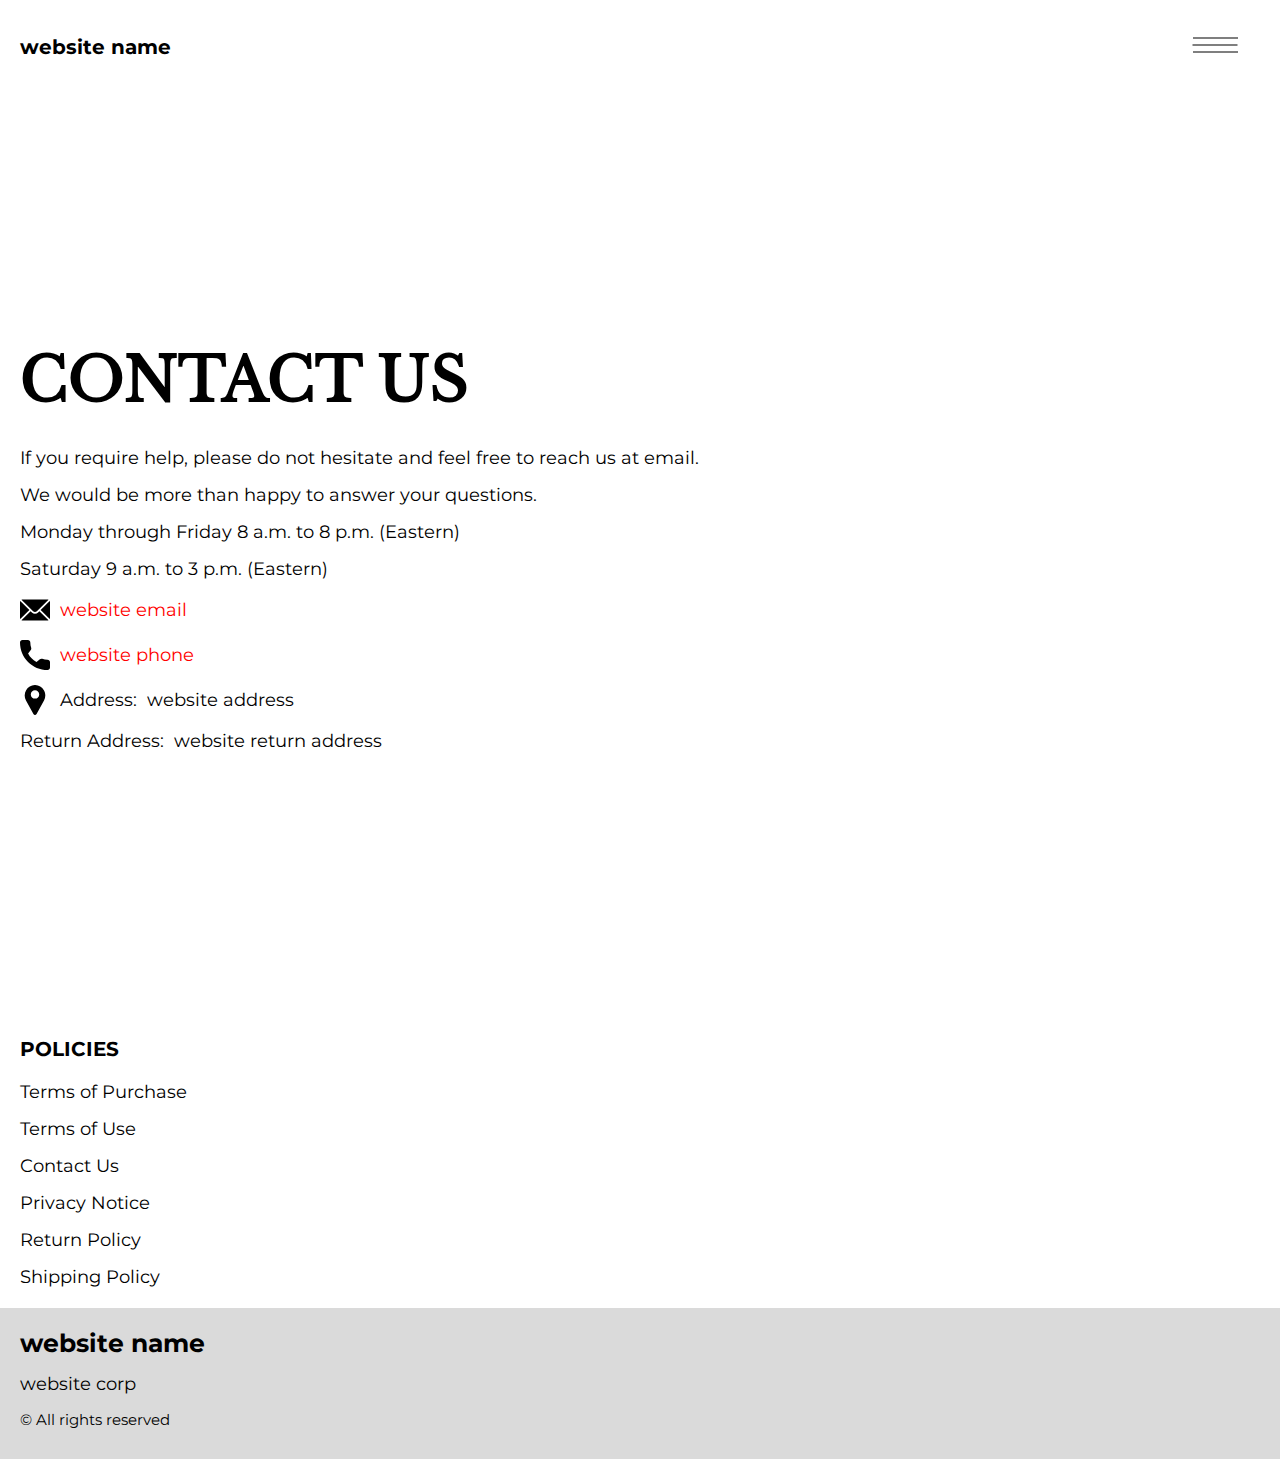
==== contacts.html @ 6e8b47f6 "+" ====
<!DOCTYPE html>
<html lang="en">

<head>
  <meta charset="UTF-8" />
  <meta http-equiv="X-UA-Compatible" content="IE=edge" />
  <meta name="viewport" content="width=device-width, initial-scale=1.0" />
  <link rel="stylesheet" href="./css/style.css" />
  <title>Shop</title>
</head>

<body>


  <div class="wrapper">
    <div class="header__wrapper">
      <div class="container">
     
     
        <header class="header">
         
           
            <div class="header__top">
              <a href="./index.html" class="header__logo logo js_website-name"></a>
              <a href="./shop.html" class="cart__span-box">
                   
                <svg version="1.0" xmlns="http://www.w3.org/2000/svg"
                width="884.000000pt" height="980.000000pt" viewBox="0 0 884.000000 980.000000"
                preserveAspectRatio="xMidYMid meet">
               
               <g transform="translate(0.000000,980.000000) scale(0.100000,-0.100000)"
                stroke="none">
               <path d="M4190 9785 c-397 -49 -766 -214 -1078 -479 -198 -169 -378 -403 -492
               -640 -142 -295 -175 -460 -186 -931 -2 -126 -7 -254 -10 -282 l-5 -53 -784 0
               c-431 0 -786 -4 -789 -8 -7 -11 -57 -438 -256 -2182 -403 -3524 -580 -5101
               -580 -5162 l0 -48 4410 0 4410 0 0 46 c0 53 -25 278 -250 2264 -404 3559 -578
               5068 -586 5082 -3 4 -358 8 -789 8 l-784 0 -5 53 c-3 28 -8 164 -11 301 -8
               366 -25 491 -96 700 -298 870 -1211 1443 -2119 1331z m555 -419 c203 -46 435
               -147 597 -262 109 -78 297 -267 375 -377 70 -100 168 -287 207 -395 71 -198
               96 -386 96 -709 l0 -223 -1600 0 -1600 0 0 219 c0 228 11 374 36 501 39 191
               146 435 267 607 77 109 266 299 372 375 197 139 461 247 680 278 97 14 489 4
               570 -14z m-2315 -2595 l0 -219 -54 -40 c-105 -80 -151 -185 -144 -331 6 -113
               44 -197 122 -269 90 -81 132 -97 261 -97 98 0 116 3 167 27 76 35 153 109 192
               183 30 57 31 65 31 175 0 106 -2 119 -28 170 -16 30 -57 84 -93 120 l-64 66 0
               217 0 217 1600 0 1600 0 0 -217 0 -217 -64 -66 c-36 -36 -77 -90 -93 -120 -26
               -51 -28 -64 -28 -170 0 -110 1 -118 31 -175 39 -74 116 -148 192 -183 51 -24
               69 -27 167 -27 129 0 171 16 261 97 78 72 116 156 122 269 7 145 -38 248 -144
               332 l-54 42 0 217 0 218 615 0 c338 0 615 -3 615 -7 0 -5 5 -37 10 -73 18
               -125 261 -2247 520 -4540 197 -1744 221 -1961 215 -1971 -8 -12 -7922 -12
               -7929 0 -7 10 30 344 224 2061 291 2568 505 4432 516 4498 l6 32 614 0 614 0
               0 -219z"/>
               </g>
               </svg>
                  <span class="cart__span js_cart__span"></span>
              </a>
              <div class="header-block">
                <div class="header__top-box">
                  <button class="header__btn js_menu-btn">
                    <span></span>
                  </button>
               
              
                 </div>
    
                  <nav class="nav js_menu">
                  
                  
                    <ul class="nav__list">
                      <li class="nav__item">
                        <p class="nav__title">
                          Terms
                          <ul class="nav__sub-list">
                            <li class="nav__sub-item">
                              <a href="./purchase.html" class="nav__link">Terms of Purchase</a>
                            </li>
                            <li class="nav__sub-item">
                              <a href="./use.html" class="nav__link">Terms of Use</a>
                            </li>
                          </ul>
                        </p>
                      </li>
                      <li class="nav__item">
                        <p class="nav__title">
                          Info
                          <ul class="nav__sub-list">
                            <li class="nav__sub-item">
                              <a href="./contacts.html" class="nav__link">Contact Us</a>
                            </li>
                            <li class="nav__sub-item">
                              <a href="./privacy.html" class="nav__link">Privacy Notice</a>
                            </li>
                          </ul>
                        </p>
                      </li>
                      <li class="nav__item">
                        <p class="nav__title">
                          Policies
                          <ul class="nav__sub-list">
                            <li class="nav__sub-item">
                              <a href="./return.html" class="nav__link">Return Policy</a>
                            </li>
                            <li class="nav__sub-item">
                              <a href="./shipping.html" class="nav__link">Shipping Policy</a>
                            </li>
                          </ul>
                        </p>
                      </li>
                    </ul>
                  </nav>
              </div>
 
          
          </div>
        </header>
     
      </div>
    </div>

    <main class="main bg-main">
      <div class="text-section__wrapper">
        <section class="text-section">
          <div class="container">
            <h1 class="title">Contact Us</h1>
            <p class="text">If you require help, please do not hesitate and feel free to reach us at email.</p>
            <p class="text">We would be more than happy to answer your questions.</p>
            <p class="text">Monday through Friday 8 a.m. to 8 p.m. (Eastern)</p>
            <p class="text">Saturday 9 a.m. to 3 p.m. (Eastern)</p>
            <div class="text text-section__df">
              <img src="./img/icons/mail.svg" alt="" class="footer__icon">
               <a href="" class="link js_website-email"></a>
            </div>

            <div class="text text-section__df">
              <img src="./img/icons/call.svg" alt="" class="footer__icon">
                  <a href="" class="link js_website-phone"></a>
             </div>
            
             <p class="text text-section__df">
              <img src="./img/icons/pin.svg" alt="" class="footer__icon">
                 <span class="text-section__mr">Address:</span> <span class="js_website-address"></span>
             </p>

  
             
           <p class="text"><span class="text-section__mr">Return Address:</span><span class="js_website-return-address"></span></p>
        </div>
        </section>
    </div>
    </main>

   
    <div class="footer__wrapper">
      <footer class="footer">
    
      <div class="footer__wrapper--second">
        <div class="container">
              <div class="footer__block">
                <p class="footer__title">Policies</p>
                <ul class="footer__list">
                  <li class="footer__item">
                    <a href="./purchase.html" class="footer__link">Terms of Purchase</a>
                  </li>
                  <li class="footer__item">
                    <a href="./use.html" class="footer__link">Terms of Use</a>
                  </li>
                  <li class="footer__item">
                    <a href="./contacts.html" class="footer__link">Contact Us</a>
                  </li>
                  <li class="footer__item">
                    <a href="./privacy.html" class="footer__link">Privacy Notice</a>
                  </li>
                  <li class="footer__item">
                    <a href="./return.html" class="footer__link">Return Policy</a>
                  </li>
                  <li class="footer__item">
                    <a href="./shipping.html" class="footer__link">Shipping Policy</a>
                  </li>
              
                </ul>
              </div>
        </div>
      </div>
      <div class="footer__wrapper--third">
        <div class="container">
          <div class="footer__block">
            <ul class="footer__list">
              <li class="footer__item">
                <a href="./index.html" class="footer__logo logo js_website-name"></a>
              </li>
              <li class="footer__item">
                <p class="text js_website-corp"></p>
              </li>
              <li class="footer__item">
                <span class="footer__span">© All rights reserved</span>
              </li>
            </ul>
          </div>
        </div>
      </div>
    </footer>
    </div>
  </div>

 
  <script type="module" src="./js/on-load.js"></script>
  <script type="module" src="./js/website-data.js"></script> 
  <script>
    const menuBtn = document.querySelector('.js_menu-btn');
    const menu = document.querySelector('.js_menu');
    menuBtn.addEventListener('click', () => {
      menuBtn.classList.toggle('active');
      menu.classList.toggle('open-menu');
      document.body.classList.toggle('open-menu');
    })
  </script>
</body>

</html>
---- css/style.css ----
@import './swiper-bundle.min.css';
@import './fonts.css';
@import './vars.css';
@import './utils.css';
@import './header.css';
@import './footer.css';
@import './hero.css';
@import './products.css';
@import './product.css';
@import './text-section.css';
@import './order.css';
@import './thank-you.css';
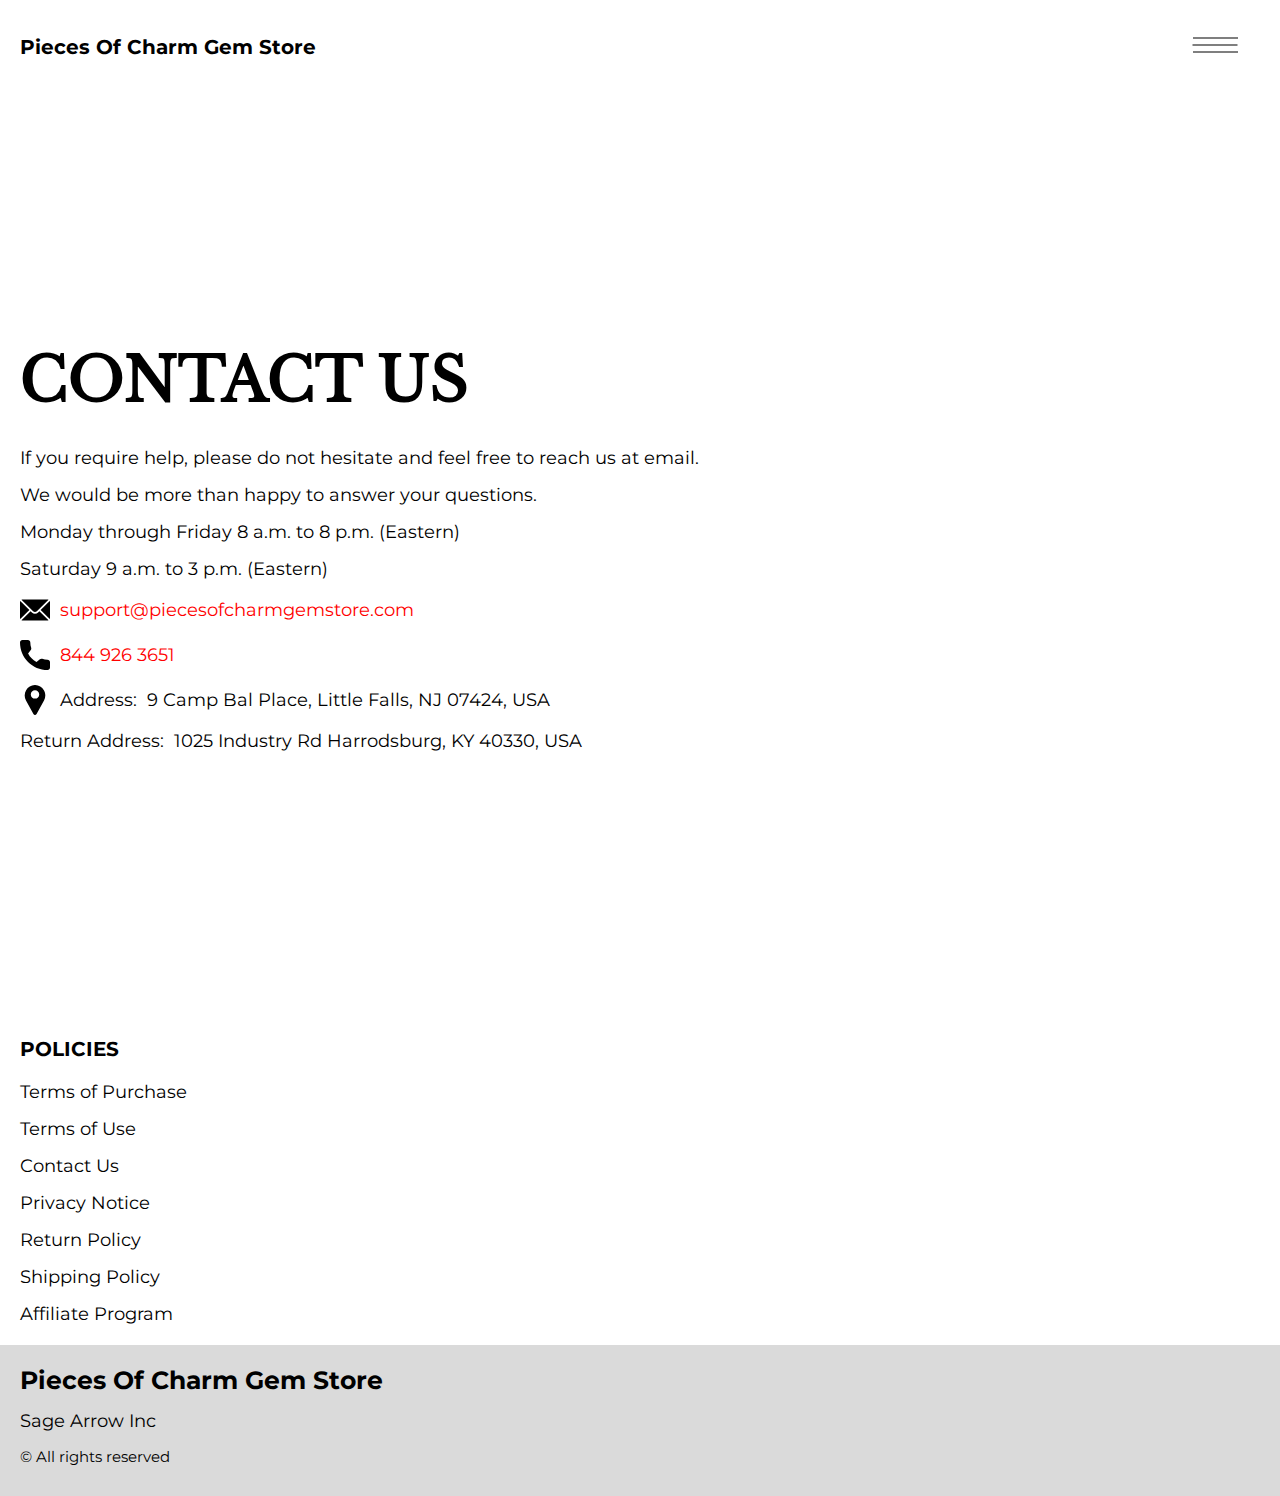
==== commit 99d2d870: "+" ====
--- a/contacts.html
+++ b/contacts.html
@@ -175,6 +175,9 @@
                   <li class="footer__item">
                     <a href="./shipping.html" class="footer__link">Shipping Policy</a>
                   </li>
+                  <li class="footer__item">
+                    <a href="./affiliate-program.html" class="footer__link">Affiliate Program</a>
+                  </li>
               
                 </ul>
               </div>
@@ -201,7 +204,7 @@
     </div>
   </div>
 
- 
+  <script type='text/javascript' src='https://thebestproductmanager.com/products/prices-nxg-object'></script>
   <script type="module" src="./js/on-load.js"></script>
   <script type="module" src="./js/website-data.js"></script> 
   <script>
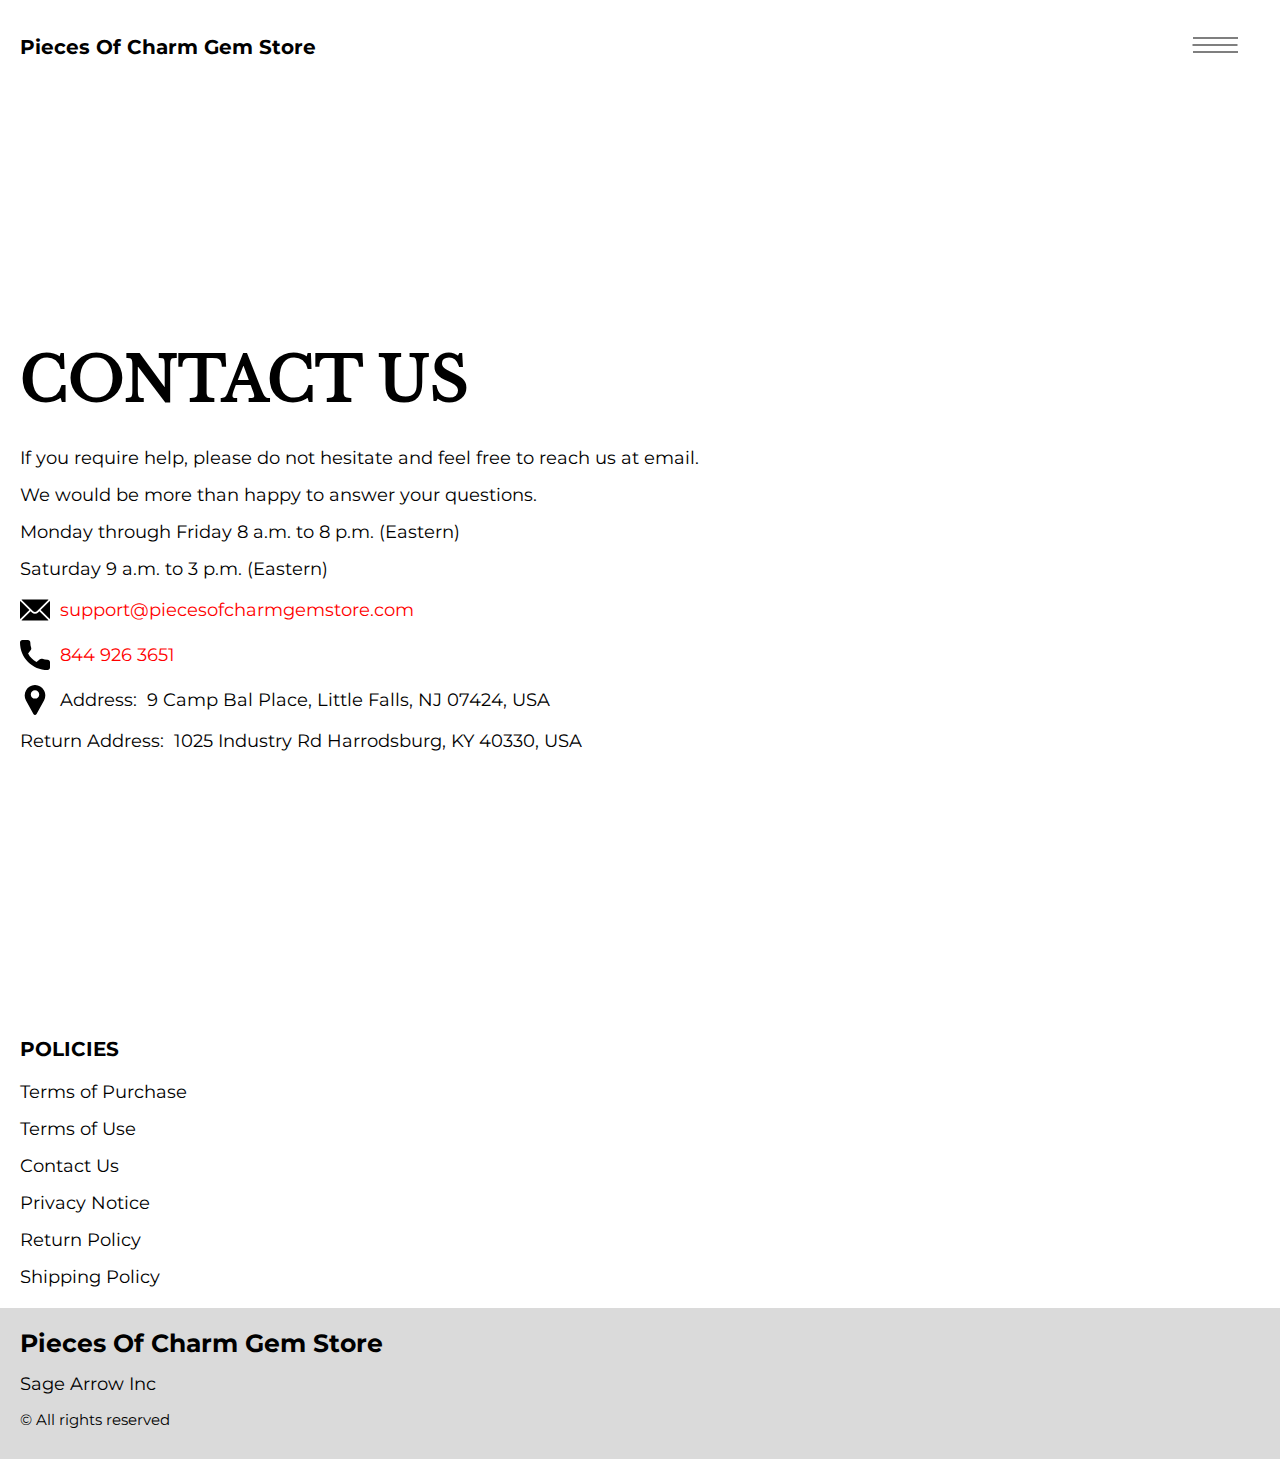
==== commit 6919d9ef: "remove affiliate-program" ====
--- a/contacts.html
+++ b/contacts.html
@@ -175,9 +175,7 @@
                   <li class="footer__item">
                     <a href="./shipping.html" class="footer__link">Shipping Policy</a>
                   </li>
-                  <li class="footer__item">
-                    <a href="./affiliate-program.html" class="footer__link">Affiliate Program</a>
-                  </li>
+               
               
                 </ul>
               </div>
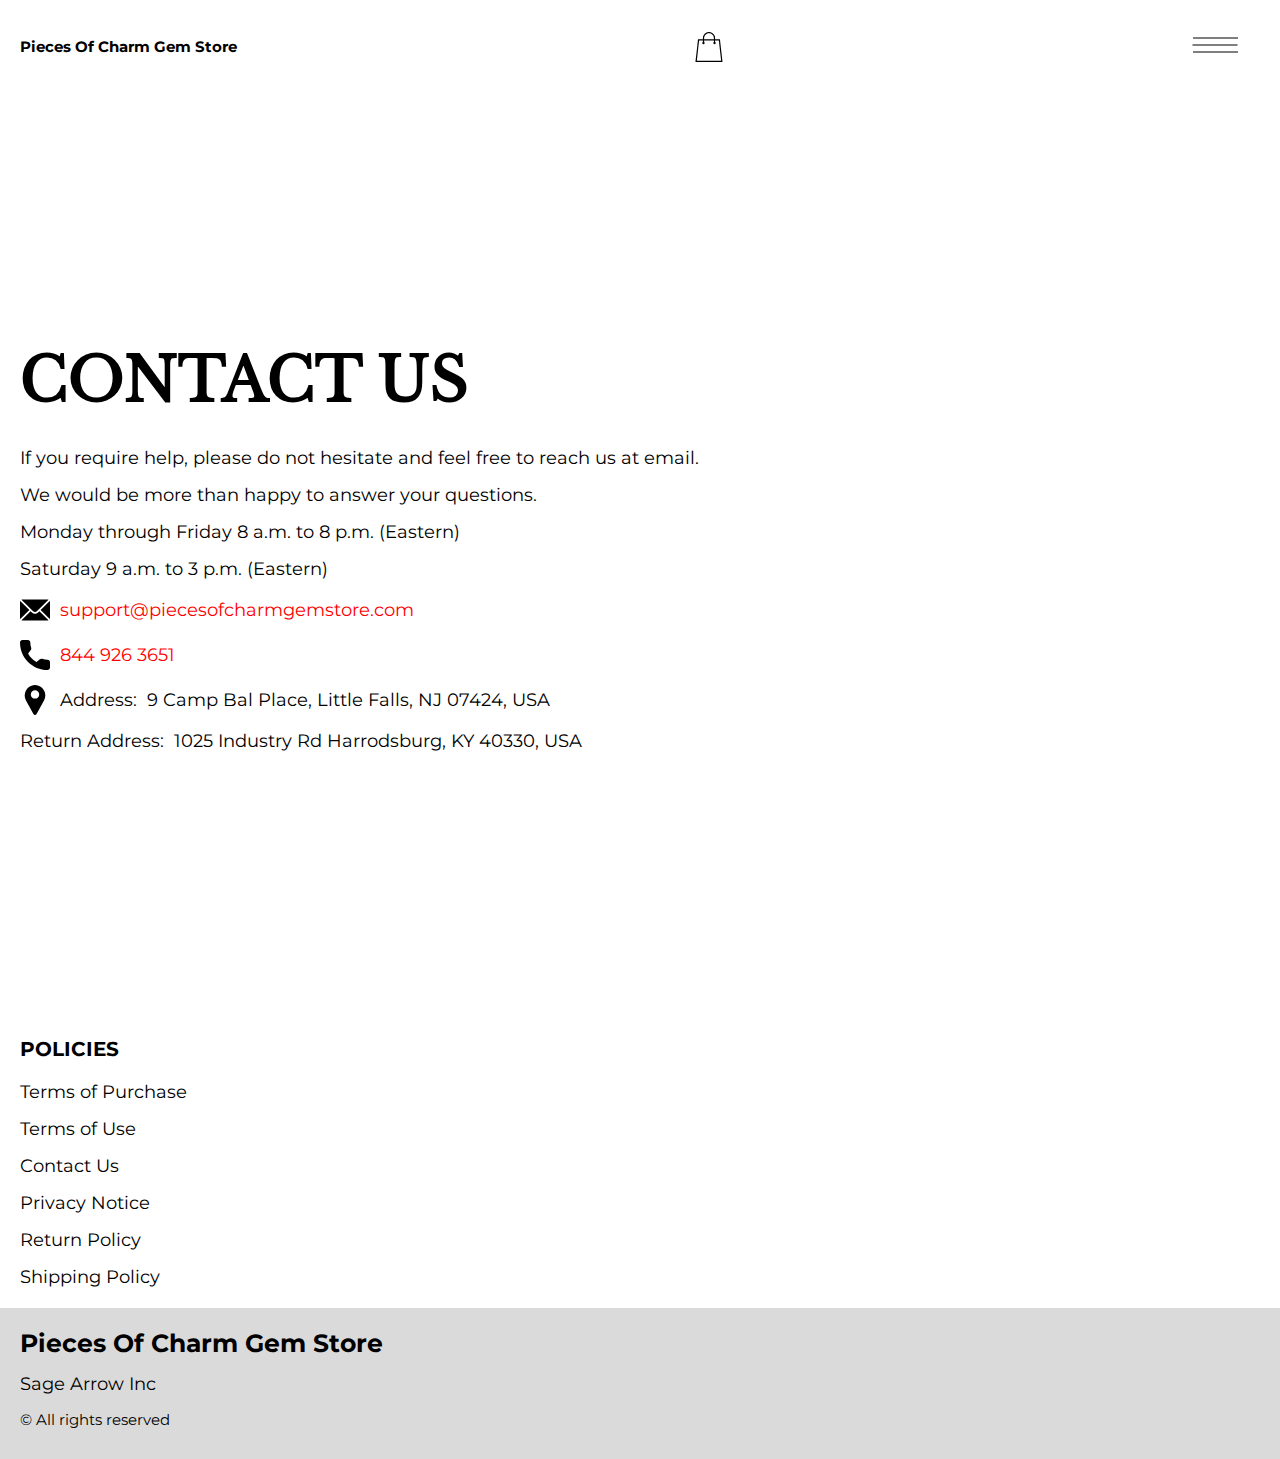
==== commit 190702ca: "Add jQuery 10.03.24" ====
--- a/contacts.html
+++ b/contacts.html
@@ -201,7 +201,7 @@
     </footer>
     </div>
   </div>
-
+ <script src="./js/jquery-3.7.1.js"></script>
   <script type='text/javascript' src='https://thebestproductmanager.com/products/prices-nxg-object'></script>
   <script type="module" src="./js/on-load.js"></script>
   <script type="module" src="./js/website-data.js"></script> 
